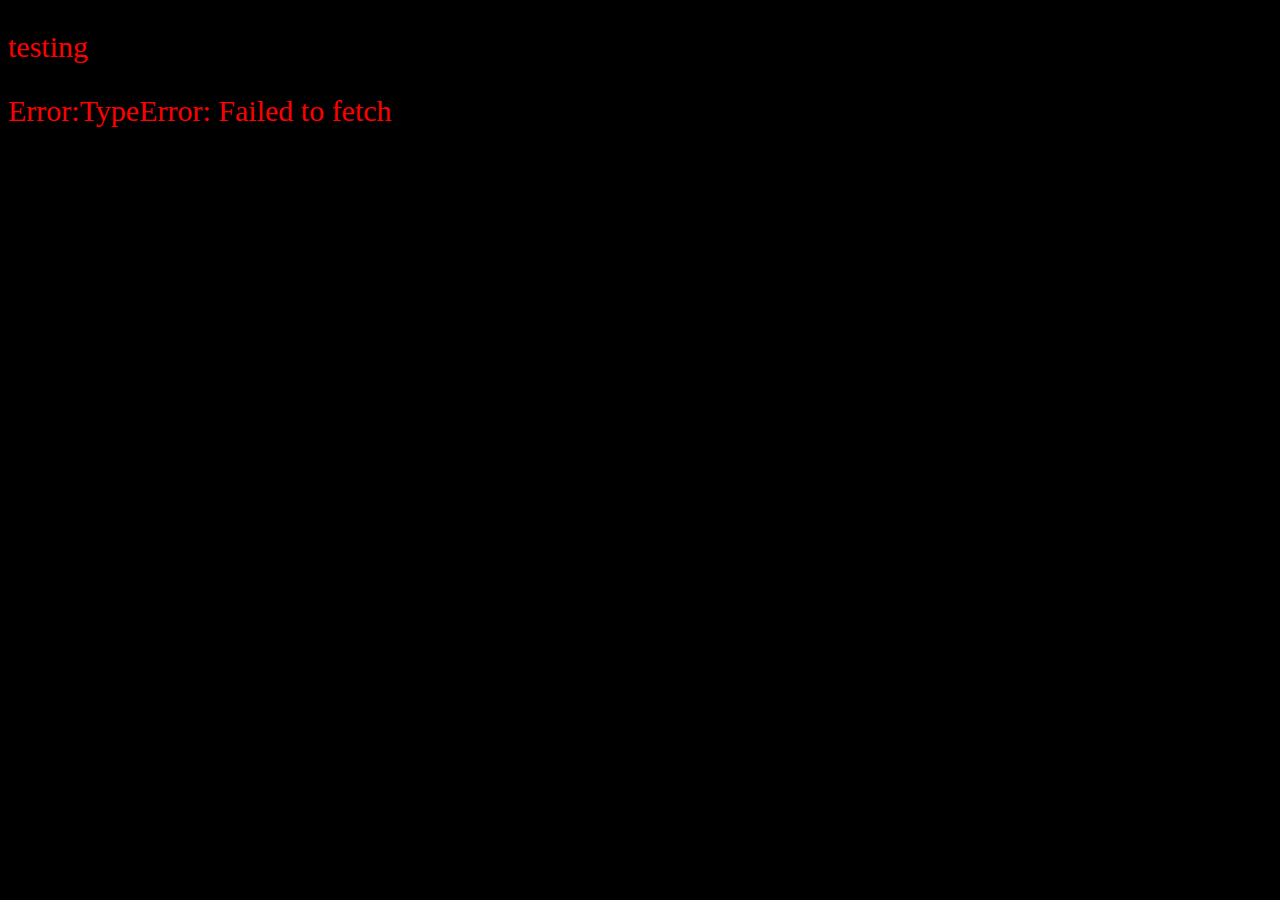
==== testing.html @ 0971ee92 "added github actions" ====
<!DOCTYPE html>
<html lang="en">
<head>
    <meta charset="UTF-8">
    <meta name="viewport" content="width=device-width, initial-scale=1.0">
    <title>GitHub Pages API Example</title>
    <script defer src="testingScript.js"></script>
    <!-- <script defer src="script.js"></script> -->
</head>
<body style="background-color: black; color: red; font-size: 30px;">
    <div id="debug"></div>
</body>
</html>
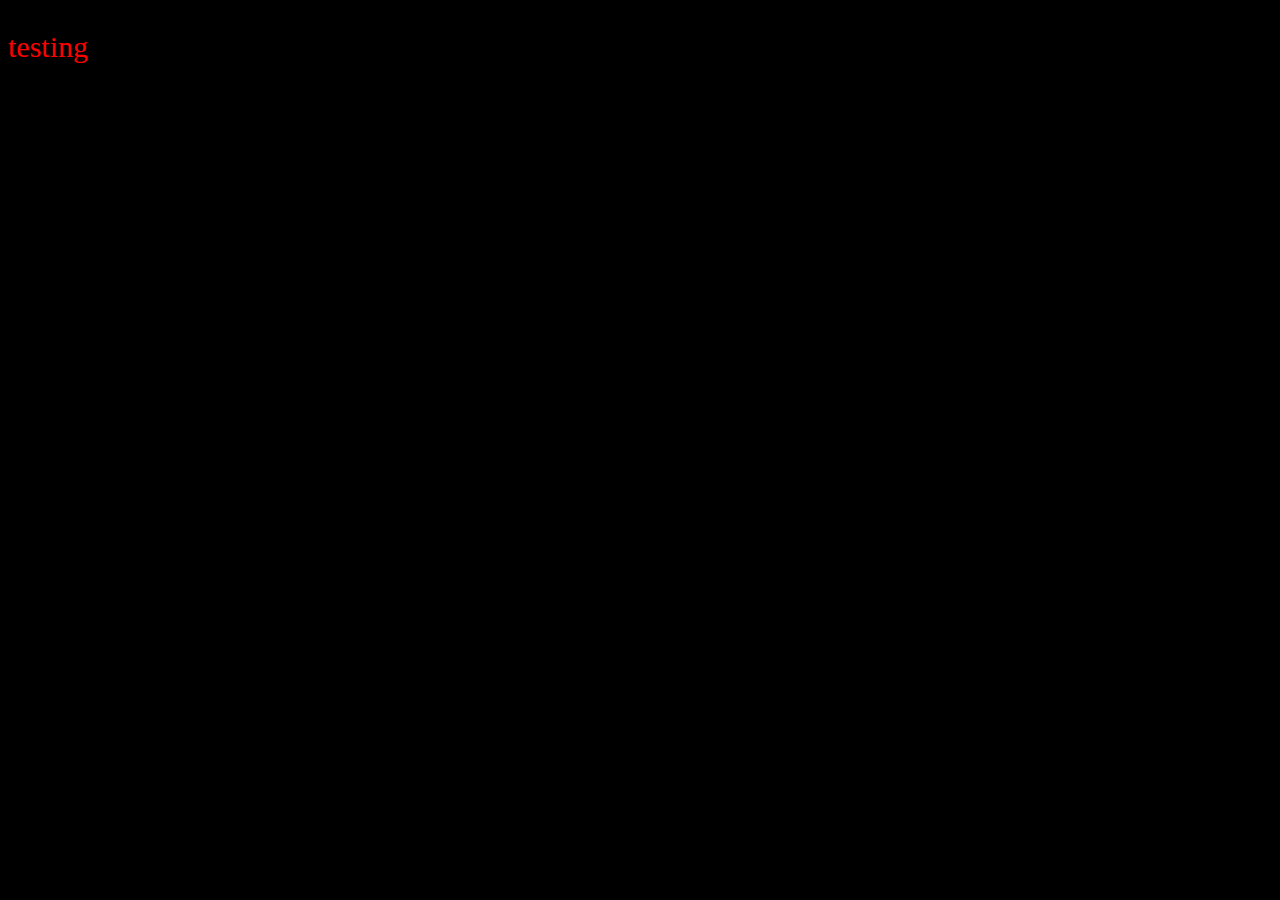
==== commit fa624677: "added" ====
--- a/testing.html
+++ b/testing.html
@@ -4,10 +4,41 @@
     <meta charset="UTF-8">
     <meta name="viewport" content="width=device-width, initial-scale=1.0">
     <title>GitHub Pages API Example</title>
-    <script defer src="testingScript.js"></script>
+    <!-- <script defer src="testingScript.js"></script> -->
     <!-- <script defer src="script.js"></script> -->
 </head>
 <body style="background-color: black; color: red; font-size: 30px;">
     <div id="debug"></div>
+
+    <script>  
+function debug(text) {
+  console.log(text);
+  document.getElementById("debug").innerHTML += "<p>" + text + "</p>";
+}
+
+  debug("testing");
+
+ async function asyncStart(){
+    var remoteCodeDiv = document.getElementById("remoteCode");
+     const r = await fetch(
+      `https://raw.githubusercontent.com/Circulai/Code/main/log.js`
+    );
+
+    let jsText = await r.text();
+
+    var script = document.createElement("script");
+    script.innerHTML = jsText;
+    document.body.appendChild(script);
+      debug(jsText);
+    }
+
+    asyncStart();
+
+
+      
+
+        //get date as string to
+
+    </script>
 </body>
 </html>
